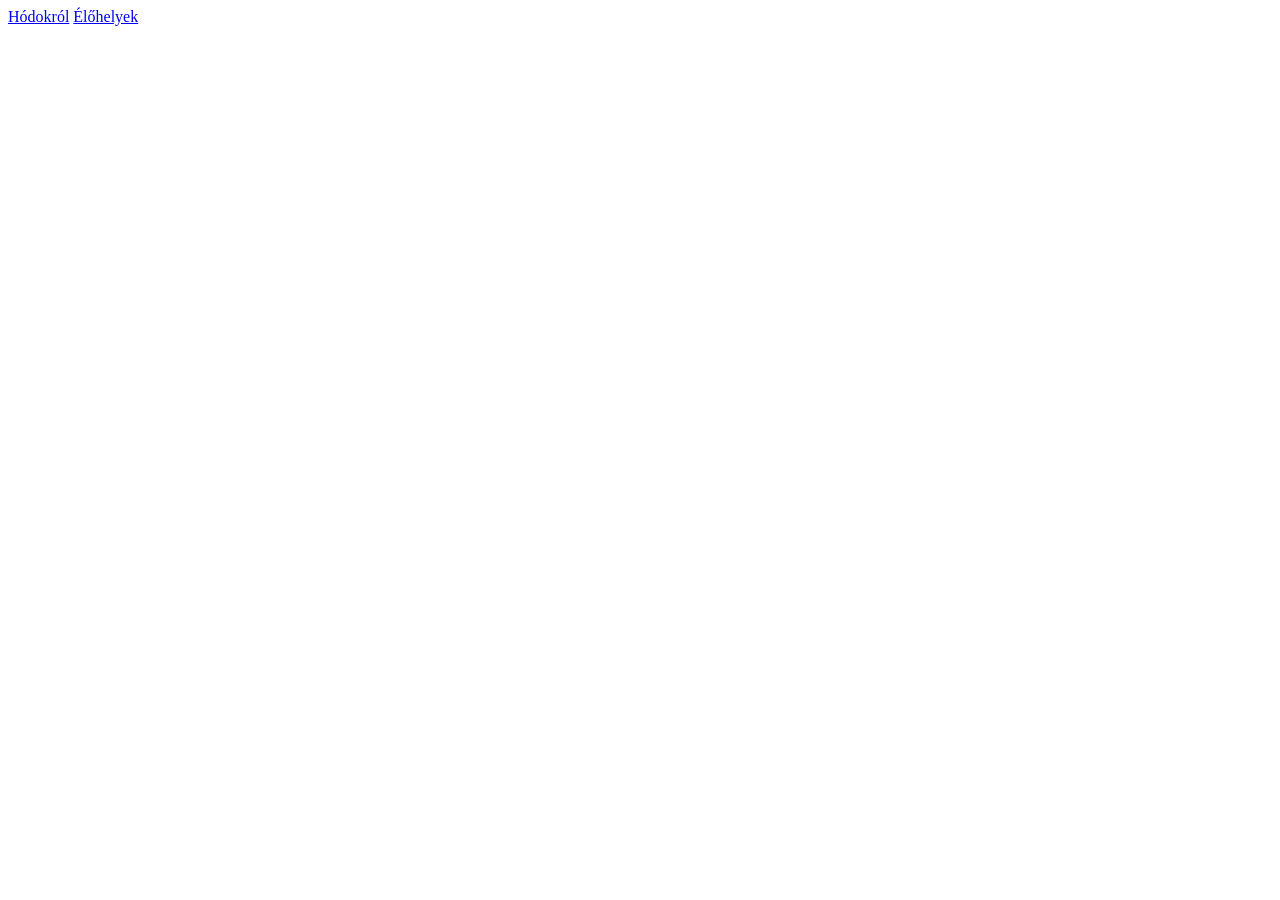
==== masodik.html @ ece3e7fc "mukodo linkek" ====
<!DOCTYPE html>
<html lang="hu">
<head>
    <meta charset="UTF-8">
    <meta name="viewport" content="width=device-width, initial-scale=1.0">
    <meta name="keywords" content="hód, hodok">
    <meta name="description" content="hód,hodok">
    <title>Szohánics Mária</title>
    <link rel="stylesheet" href="stilus.css">
</head>
<body>
    <nav>
        <a href="index.html">Hódokról</a>
        <a href="masodik.html">Élőhelyek</a>
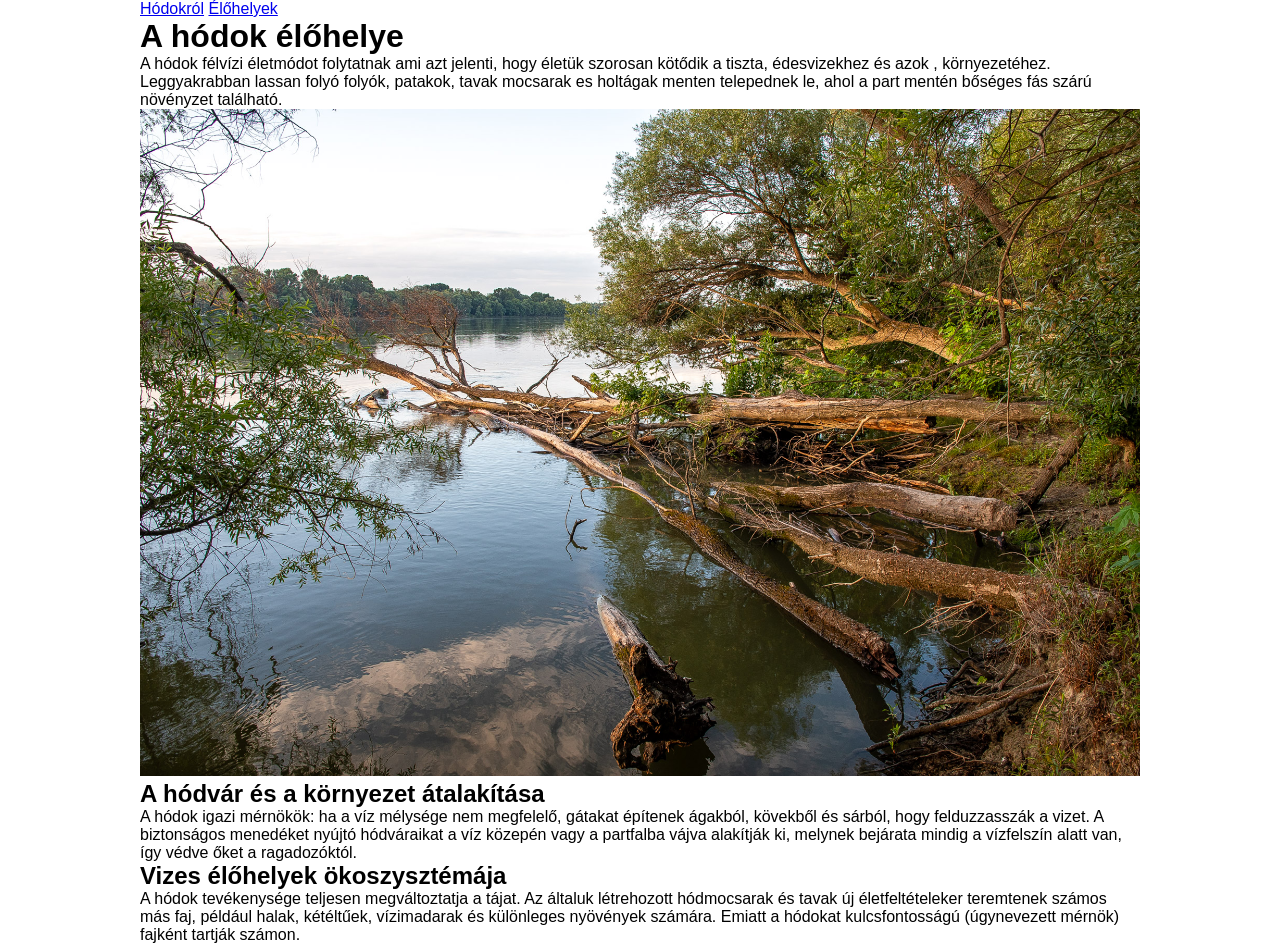
==== commit 1e7597f6: "masodik html csinalasa" ====
--- a/masodik.html
+++ b/masodik.html
@@ -11,4 +11,37 @@
 <body>
     <nav>
         <a href="index.html">Hódokról</a>
-        <a href="masodik.html">Élőhelyek</a>+        <a href="masodik.html">Élőhelyek</a>
+    </nav>
+
+    <main>
+        <header>
+            <h1 class="cim"> A hódok élőhelye</h1>
+        </header>
+        <article>
+            <div id="foszoveg">
+                <p>
+                    A hódok félvízi életmódot folytatnak ami azt jelenti, hogy életük szorosan kötődik a tiszta, édesvizekhez és azok , környezetéhez. Leggyakrabban lassan folyó folyók, patakok, tavak mocsarak es holtágak menten telepednek le, ahol a part mentén bőséges fás szárú növényzet található.
+                </p>
+                <div id="kep">
+                    <img src="folyami_odu.jpeg" alt="folyami odu">
+                </div>
+            </div>
+            <div class="ketszoveg">
+                <div class="kisszoveg">
+                    <h2 class="kiscim">
+                        A hódvár és a környezet átalakítása
+                    </h2>
+                    <p>A hódok igazi mérnökök: ha a víz mélysége nem megfelelő, gátakat építenek ágakból, kövekből és sárból, hogy felduzzasszák a vizet. A biztonságos menedéket nyújtó hódváraikat a víz közepén vagy a partfalba vájva alakítják ki, melynek bejárata mindig a vízfelszín alatt van, így védve őket a ragadozóktól.</p>
+                </div>
+                <div class="kisszoveg">
+                    <h2 class="kiscim">
+                        Vizes élőhelyek ökoszysztémája
+                    </h2>
+                    <p>
+                        A hódok tevékenysége teljesen megváltoztatja a tájat. Az általuk létrehozott hódmocsarak és tavak új életfeltételeker teremtenek számos más faj, például halak, kétéltűek, vízimadarak és különleges nyövények számára. Emiatt a hódokat kulcsfontosságú (úgynevezett mérnök) fajként tartják számon.
+                    </p>
+                </div>
+            </div>
+        </article>
+    </main>
--- a/stilus.css
+++ b/stilus.css
@@ -0,0 +1,6 @@
+* {
+    max-width: 1000px;
+    margin: auto;
+    box-sizing: border-box;
+    font-family: Arial, Helvetica, sans-serif;
+}
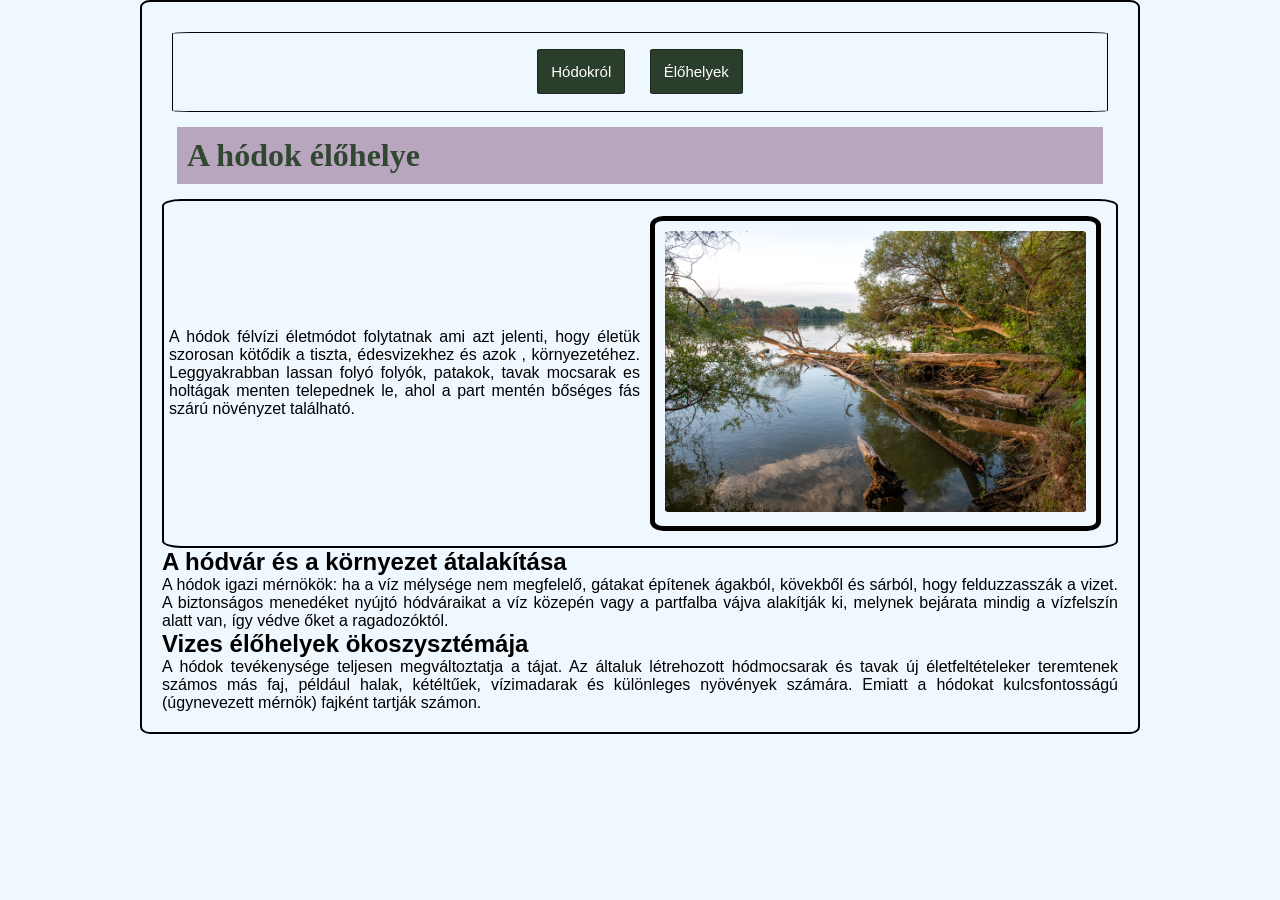
==== commit 06b42061: "css kezdese" ====
--- a/masodik.html
+++ b/masodik.html
@@ -19,11 +19,11 @@
             <h1 class="cim"> A hódok élőhelye</h1>
         </header>
         <article>
-            <div id="foszoveg">
+            <div class="foszoveg">
                 <p>
                     A hódok félvízi életmódot folytatnak ami azt jelenti, hogy életük szorosan kötődik a tiszta, édesvizekhez és azok , környezetéhez. Leggyakrabban lassan folyó folyók, patakok, tavak mocsarak es holtágak menten telepednek le, ahol a part mentén bőséges fás szárú növényzet található.
                 </p>
-                <div id="kep">
+                <div class="kep">
                     <img src="folyami_odu.jpeg" alt="folyami odu">
                 </div>
             </div>
--- a/stilus.css
+++ b/stilus.css
@@ -3,4 +3,64 @@
     margin: auto;
     box-sizing: border-box;
     font-family: Arial, Helvetica, sans-serif;
-}+}
+body {
+    background-color: aliceblue;
+    border: 2px solid black;
+    padding: 20px;
+    border-radius: 1%;
+}
+
+a {
+    background-color: rgb(43, 61, 43);
+    color: white;
+    text-decoration: none;
+    text-align: center;
+    margin: 10px;
+    padding: 13px;
+    font-size: 15px;
+    border: 1px solid rgb(29, 41, 29);
+    border-radius: 5%;
+}
+
+nav {
+    border: 1px solid black;
+    padding: 10px;
+    text-align: center;
+    margin: 10px;
+    padding: 30px;
+    border-radius: 2%;
+}
+
+img {
+    width: 100%;
+    border-radius: 1%;
+}
+
+h1 {
+    background-color: rgb(184, 165, 190);
+    font-family: 'Times New Roman', Times, serif;
+    color: rgb(50, 71, 50);
+    padding: 10px;
+    margin: 15px;
+}
+
+.foszoveg {
+    display: grid;
+    grid-template-columns: 1fr 1fr;
+    border: 2px solid black;
+    border-radius: 2%;
+    padding: 5px;
+}
+
+.kep {
+    border: 5px solid black;
+    padding: 10px;
+    margin: 10px;
+    border-radius: 3%;
+}
+
+p {
+    text-align: justify;
+}
+
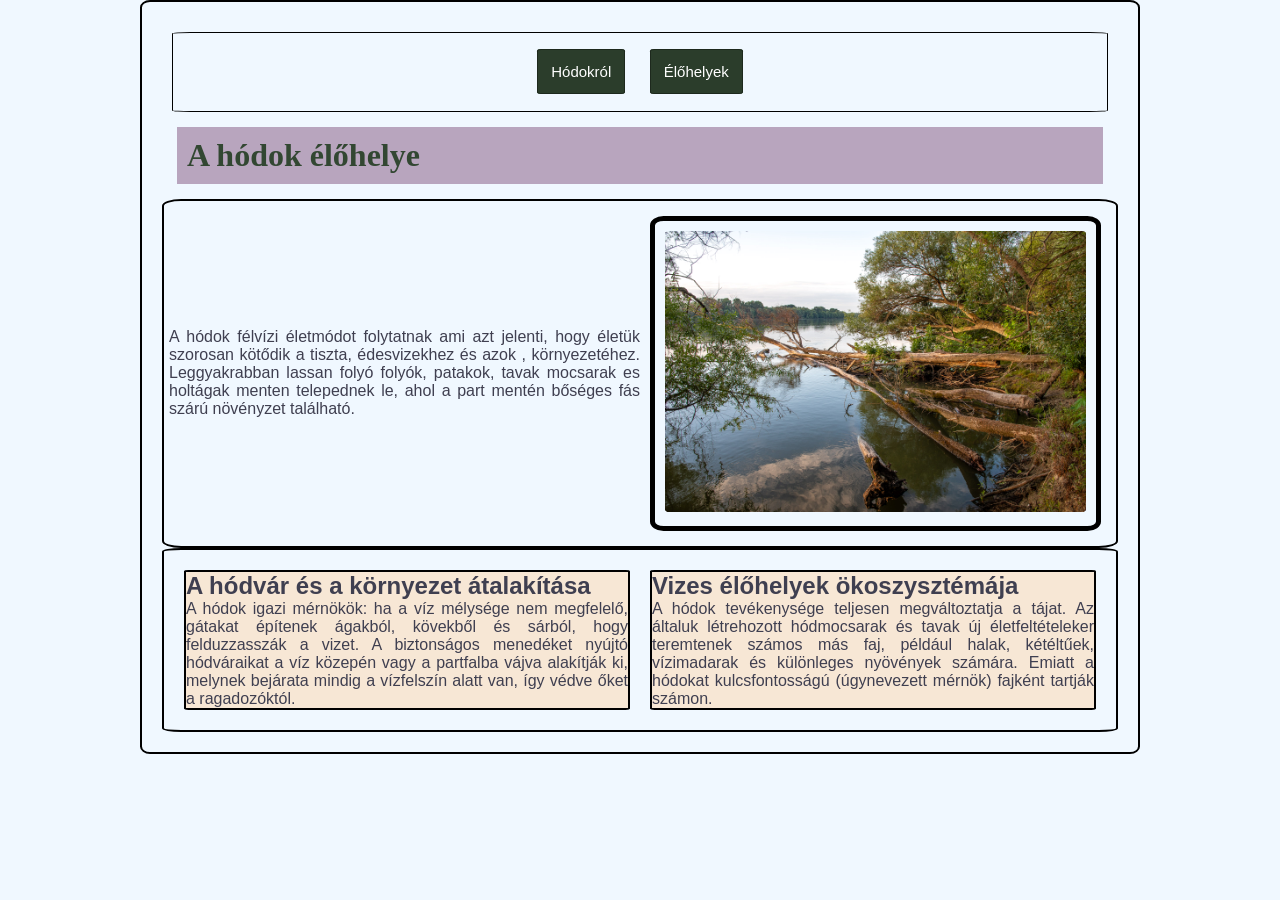
==== commit 72d488ec: "css folytatas" ====
--- a/masodik.html
+++ b/masodik.html
@@ -10,8 +10,8 @@
 </head>
 <body>
     <nav>
-        <a href="index.html">Hódokról</a>
-        <a href="masodik.html">Élőhelyek</a>
+        <a href="index.html" class="link">Hódokról</a>
+        <a href="masodik.html" class="link">Élőhelyek</a>
     </nav>
 
     <main>
--- a/stilus.css
+++ b/stilus.css
@@ -9,9 +9,10 @@
     border: 2px solid black;
     padding: 20px;
     border-radius: 1%;
+    color: rgb(63, 63, 80);
 }
 
-a {
+.link {
     background-color: rgb(43, 61, 43);
     color: white;
     text-decoration: none;
@@ -64,3 +65,100 @@
     text-align: justify;
 }
 
+.ketszoveg {
+    display: grid;
+    grid-template-columns: 1fr 1fr;
+    border: 2px solid black;
+    border-radius: 2%;
+    padding: 10px;
+}
+
+#jellemzo {
+    background-color: rgb(130, 75, 141);
+    color: white;
+    text-align: left;
+    padding: 5px;
+    border-left: 5px solid white;
+    border-style: none none dashed solid;
+    margin: 10px;
+}
+
+ul {
+    padding: 10px;
+    margin: 10px;
+}
+
+li {
+    margin: 20px;
+}
+
+.kisszoveg {
+    background-color: rgb(247, 231, 213);
+    border: 2px solid black;
+    border-radius: 1%;
+    margin: 10px;
+}
+
+.kekszoveg {
+    background-color: rgb(208, 222, 241);
+}
+
+#fajta {
+    background-color: rgb(90, 141, 75);
+    color: white;
+    text-align: left;
+    padding: 5px;
+    border-left: 5px solid white;
+    border-style: none none dashed solid;
+    margin: 10px;
+
+}
+
+#fajtaszov {
+    margin: 15px;
+}
+
+ol {
+    margin: 10px;
+    padding: 10px;
+}
+
+footer {
+    border: 2px solid black;
+    border-radius: 1%;
+    padding: 20px;
+}
+
+h3 {
+    font-style: italic;
+    font-family: 'Times New Roman', Times, serif;
+    border-bottom: 2px;
+    border-style: none none dotted none;
+    font-size: 22px;
+    text-align: left;
+    margin: 15px;
+    margin-top: 20px;
+    padding: 5px;
+}
+
+#hodlink {
+    color: rgb(168, 62, 20);
+    text-decoration: dotted;
+    margin-bottom: 20px;
+}
+
+#wiki {
+    margin-top: 10px;
+}
+
+@media screen and (max-width:700px) {
+    .linkek{
+        grid-template-columns: 1fr;
+    }
+    .ketszoveg {
+        grid-template-columns: 1fr;
+    }
+    .foszoveg {
+        grid-template-columns: 1fr;
+    }  
+}
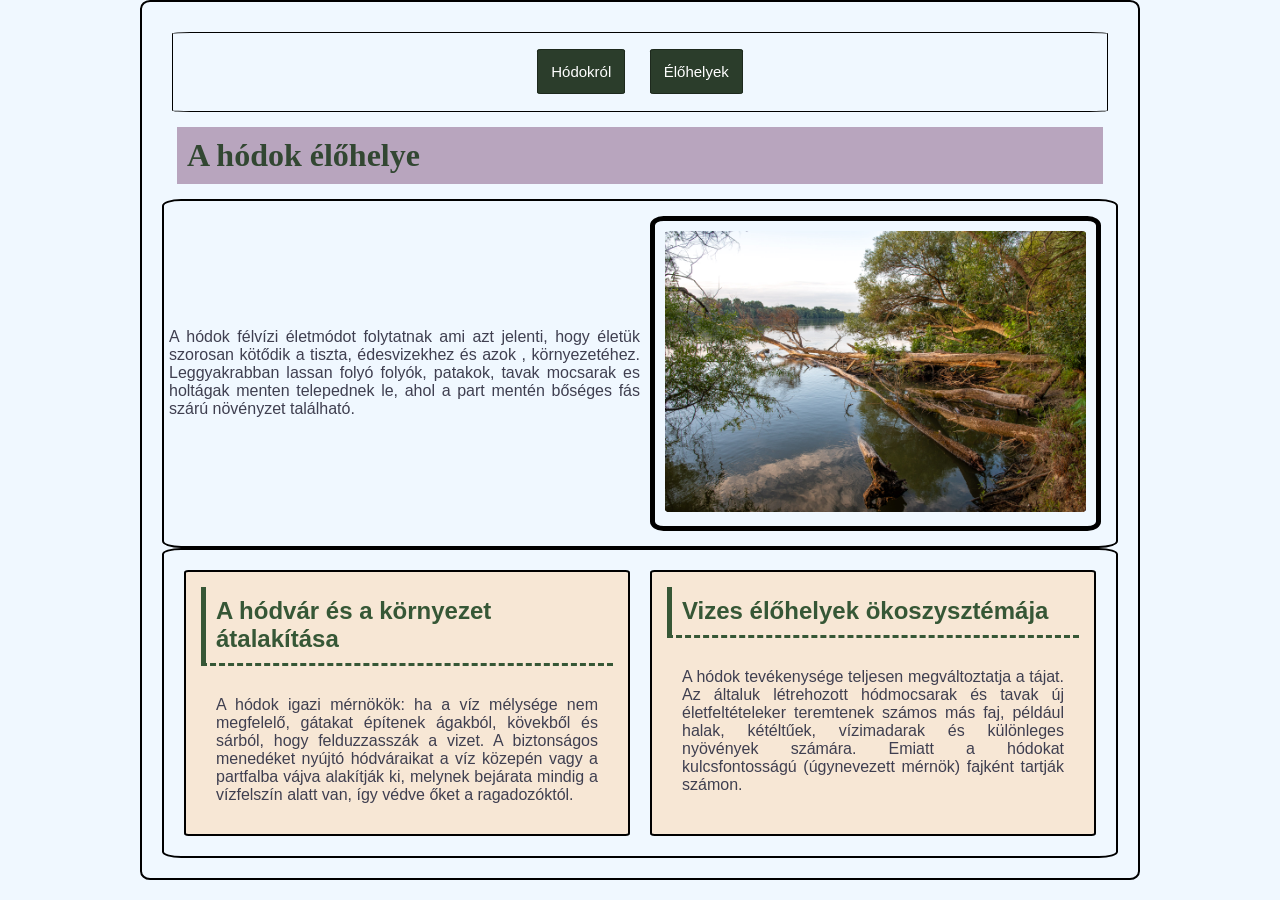
==== commit 926dacfd: "css befejezese" ====
--- a/masodik.html
+++ b/masodik.html
@@ -32,13 +32,13 @@
                     <h2 class="kiscim">
                         A hódvár és a környezet átalakítása
                     </h2>
-                    <p>A hódok igazi mérnökök: ha a víz mélysége nem megfelelő, gátakat építenek ágakból, kövekből és sárból, hogy felduzzasszák a vizet. A biztonságos menedéket nyújtó hódváraikat a víz közepén vagy a partfalba vájva alakítják ki, melynek bejárata mindig a vízfelszín alatt van, így védve őket a ragadozóktól.</p>
+                    <p class="piciszoveg">A hódok igazi mérnökök: ha a víz mélysége nem megfelelő, gátakat építenek ágakból, kövekből és sárból, hogy felduzzasszák a vizet. A biztonságos menedéket nyújtó hódváraikat a víz közepén vagy a partfalba vájva alakítják ki, melynek bejárata mindig a vízfelszín alatt van, így védve őket a ragadozóktól.</p>
                 </div>
                 <div class="kisszoveg">
                     <h2 class="kiscim">
                         Vizes élőhelyek ökoszysztémája
                     </h2>
-                    <p>
+                    <p class="piciszoveg">
                         A hódok tevékenysége teljesen megváltoztatja a tájat. Az általuk létrehozott hódmocsarak és tavak új életfeltételeker teremtenek számos más faj, például halak, kétéltűek, vízimadarak és különleges nyövények számára. Emiatt a hódokat kulcsfontosságú (úgynevezett mérnök) fajként tartják számon.
                     </p>
                 </div>
--- a/stilus.css
+++ b/stilus.css
@@ -151,6 +151,20 @@
     margin-top: 10px;
 }
 
+.kiscim {
+    color: rgb(54, 87, 54);
+    border-style: none none dashed solid;
+    border-left: 5px solid rgb(54, 87, 54);
+    padding: 10px;
+    margin: 15px;
+}
+
+.piciszoveg {
+    margin: 20px;
+    padding: 10px;
+    text-align: justify;
+}
+
 @media screen and (max-width:700px) {
     .linkek{
         grid-template-columns: 1fr;
